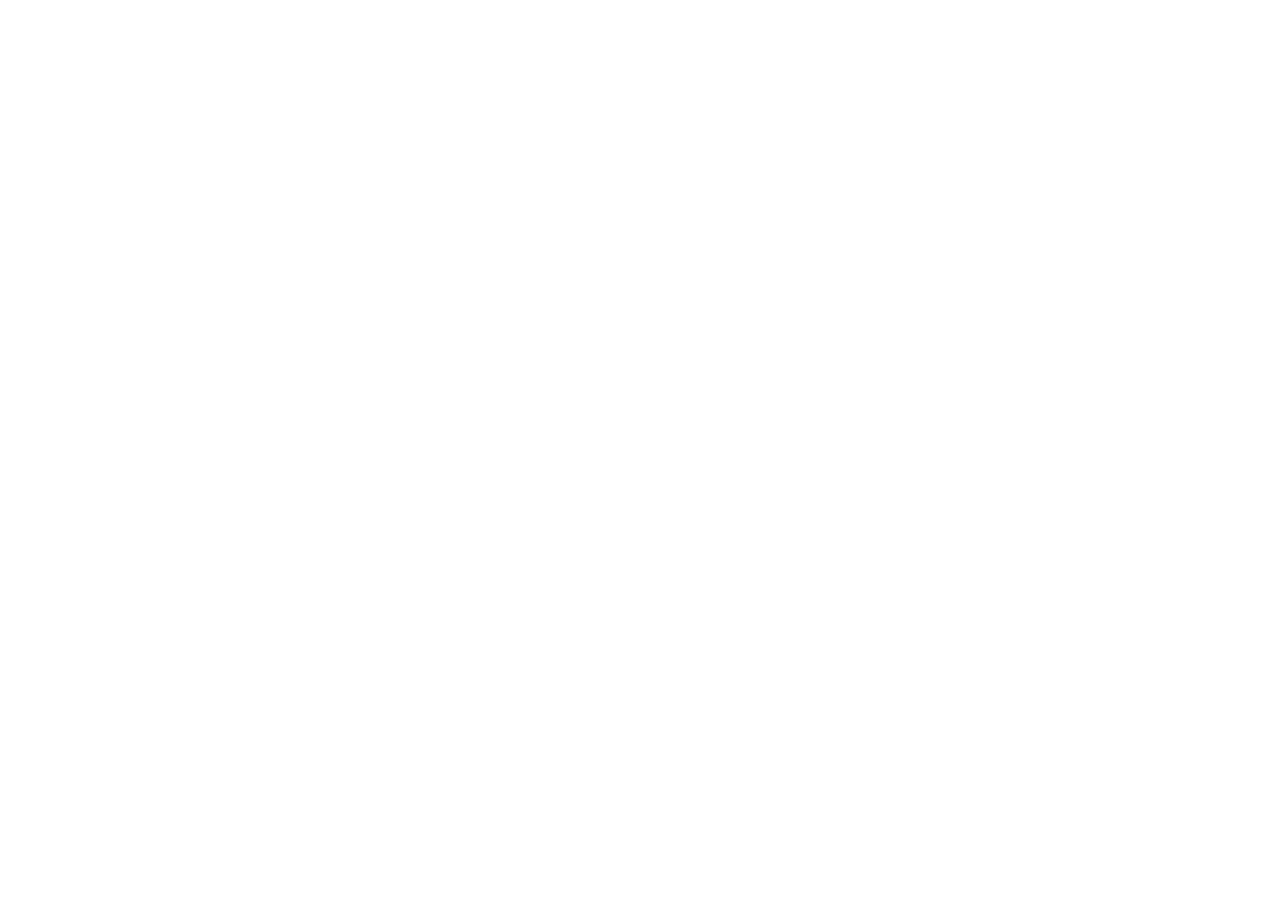
==== index.html @ 7fee4286 "create files" ====
<!DOCTYPE html>
<html lang="en">
<head>
  <meta charset="UTF-8">
  <meta name="viewport" content="width=device-width, initial-scale=1.0">
  <title>Welcome to This Place Lit!</title>
  <link rel="stylesheet" href="https://stackpath.bootstrapcdn.com/bootstrap/4.4.1/css/bootstrap.min.css" integrity="sha384-Vkoo8x4CGsO3+Hhxv8T/Q5PaXtkKtu6ug5TOeNV6gBiFeWPGFN9MuhOf23Q9Ifjh" crossorigin="anonymous">

</head>
<body>
  
</body>
</html>
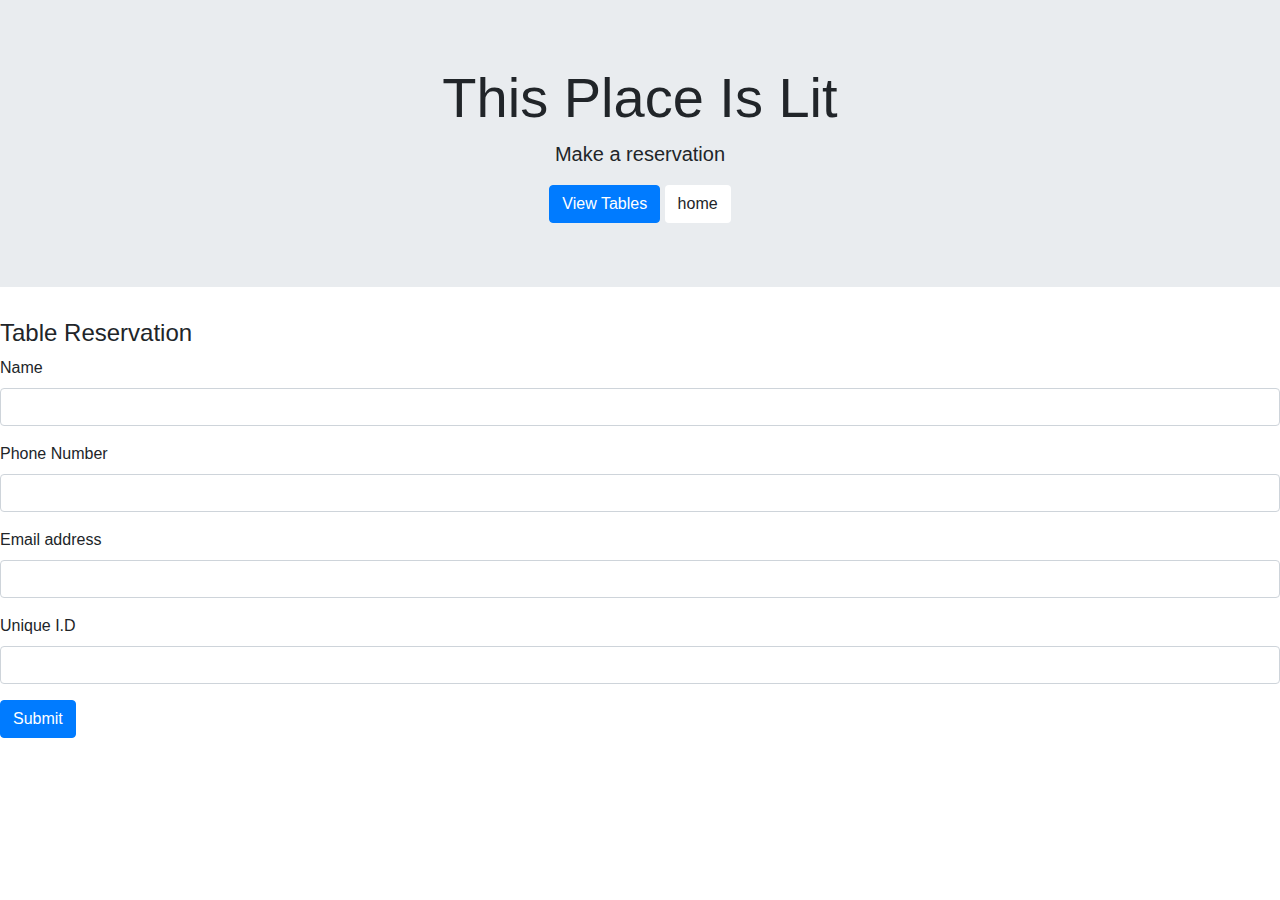
==== commit 48c4536b: "changes in html and add server.js" ====
--- a/index.html
+++ b/index.html
@@ -1,13 +1,64 @@
 <!DOCTYPE html>
 <html lang="en">
-<head>
-  <meta charset="UTF-8">
-  <meta name="viewport" content="width=device-width, initial-scale=1.0">
-  <title>Welcome to This Place Lit!</title>
-  <link rel="stylesheet" href="https://stackpath.bootstrapcdn.com/bootstrap/4.4.1/css/bootstrap.min.css" integrity="sha384-Vkoo8x4CGsO3+Hhxv8T/Q5PaXtkKtu6ug5TOeNV6gBiFeWPGFN9MuhOf23Q9Ifjh" crossorigin="anonymous">
-
-</head>
-<body>
-  
-</body>
-</html>+  <head>
+    <meta charset="UTF-8" />
+    <meta name="viewport" content="width=device-width, initial-scale=1.0" />
+    <title>Welcome to This Place Lit!</title>
+    <link
+      rel="stylesheet"
+      href="https://stackpath.bootstrapcdn.com/bootstrap/4.4.1/css/bootstrap.min.css"
+      integrity="sha384-Vkoo8x4CGsO3+Hhxv8T/Q5PaXtkKtu6ug5TOeNV6gBiFeWPGFN9MuhOf23Q9Ifjh"
+      crossorigin="anonymous"
+    />
+  </head>
+  <body>
+    <div class="jumbotron jumbotron-fluid">
+      <div class="container">
+        <h1 class=" text-center display-4">This Place Is Lit</h1>
+        <p class="text-center lead">Make a reservation</p>
+        <div class="text-center">
+        <button class=" btn btn-primary">View Tables</button>
+        <button class="btn bg-white">home</button>
+        </div>
+      </div>
+    </div>
+    <div class="panel panel-default">
+      <div class="panel-heading"><h4>Table Reservation</h4>
+      </div>
+      <form>
+        <div class="form-group">
+          <label for="name">Name</label>
+          <input
+            type="name"
+            class="form-control"
+            id="personName"
+            aria-describedby="emailHelp"
+          />
+        </div>
+        <div class="form-group">
+          <label for="number">Phone Number</label>
+          <input type="phoneNumber" class="form-control" id="phoneNumber" />
+        </div>
+        <div class="form-group">
+          <label for="email">Email address</label>
+          <input
+            type="email"
+            class="form-control"
+            id="exampleInputEmail1"
+            aria-describedby="emailHelp"
+          />
+        </div>
+        <div class="form-group">
+          <label for="UniqueId">Unique I.D</label>
+          <input
+            type="idName"
+            class="form-control"
+            id="exampleInputEmail1"
+            aria-describedby="emailHelp"
+          />
+        </div>
+        <button type="submit" class="btn btn-primary">Submit</button>
+      </form>
+    </div>
+  </body>
+</html>
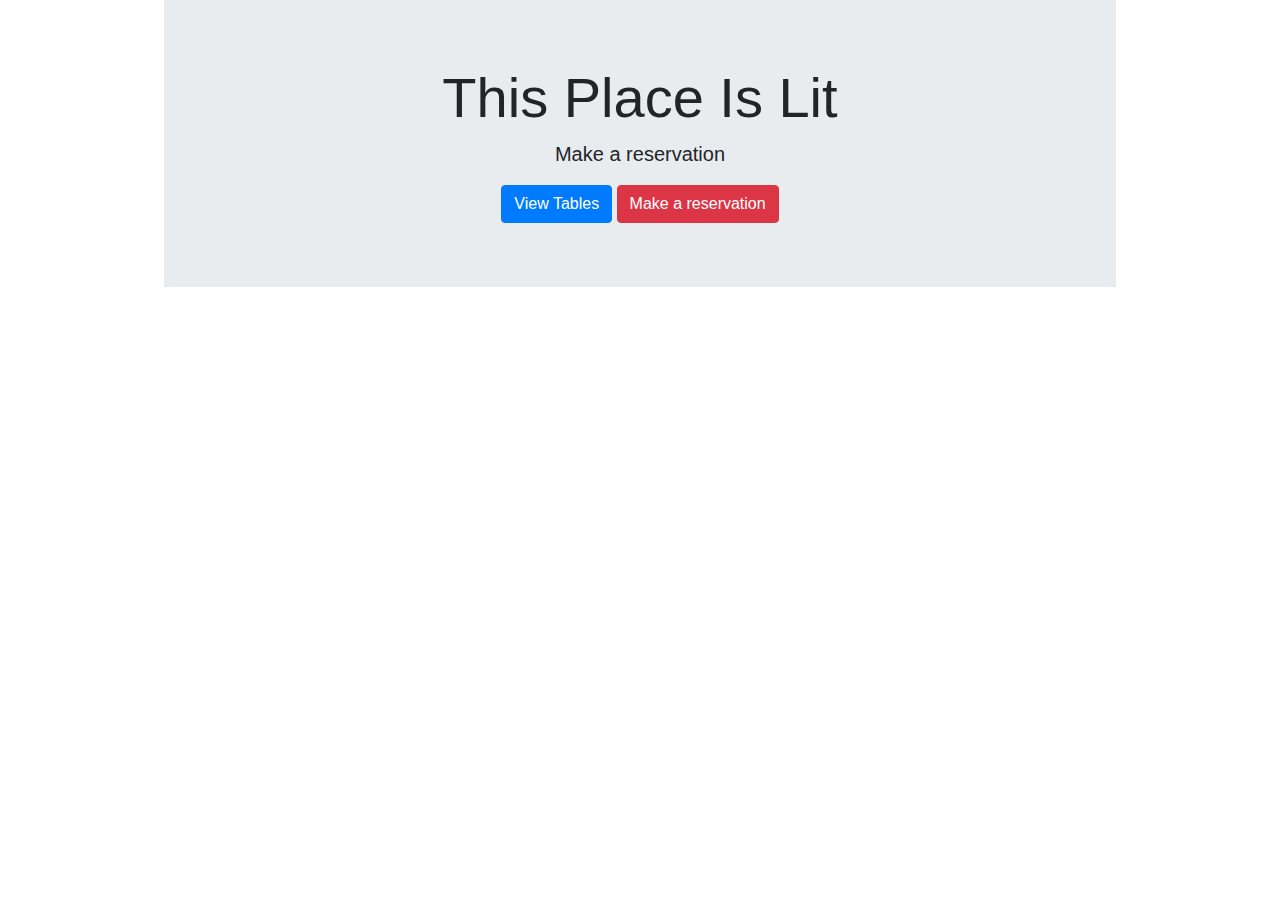
==== commit b615af65: "some scaffolding for all files, links to each page" ====
--- a/index.html
+++ b/index.html
@@ -10,55 +10,31 @@
       integrity="sha384-Vkoo8x4CGsO3+Hhxv8T/Q5PaXtkKtu6ug5TOeNV6gBiFeWPGFN9MuhOf23Q9Ifjh"
       crossorigin="anonymous"
     />
+    <link
+      rel="stylesheet"
+      href="https://use.fontawesome.com/releases/v5.8.1/css/all.css"
+      integrity="sha384-50oBUHEmvpQ+1lW4y57PTFmhCaXp0ML5d60M1M7uH2+nqUivzIebhndOJK28anvf"
+      crossorigin="anonymous"
+    />
   </head>
   <body>
-    <div class="jumbotron jumbotron-fluid">
-      <div class="container">
-        <h1 class=" text-center display-4">This Place Is Lit</h1>
-        <p class="text-center lead">Make a reservation</p>
-        <div class="text-center">
-        <button class=" btn btn-primary">View Tables</button>
-        <button class="btn bg-white">home</button>
+    <div class="row">
+      <div class="col-md-9 container-fluid">
+        <div class="jumbotron jumbotron-fluid">
+          <div class=" container">
+            <h1 class=" text-center display-4">
+              <i class="fas fa-fire"></i>
+
+              This Place Is Lit
+            </h1>
+            <p class="text-center lead">Make a reservation</p>
+            <div class="text-center">
+              <a href="tables.html"> <button class=" btn btn-primary">View Tables</button></a>
+              <a href="reservations.html"><button class="btn btn-danger">Make a reservation</button></a>
+            </div>
+          </div>
         </div>
       </div>
     </div>
-    <div class="panel panel-default">
-      <div class="panel-heading"><h4>Table Reservation</h4>
-      </div>
-      <form>
-        <div class="form-group">
-          <label for="name">Name</label>
-          <input
-            type="name"
-            class="form-control"
-            id="personName"
-            aria-describedby="emailHelp"
-          />
-        </div>
-        <div class="form-group">
-          <label for="number">Phone Number</label>
-          <input type="phoneNumber" class="form-control" id="phoneNumber" />
-        </div>
-        <div class="form-group">
-          <label for="email">Email address</label>
-          <input
-            type="email"
-            class="form-control"
-            id="exampleInputEmail1"
-            aria-describedby="emailHelp"
-          />
-        </div>
-        <div class="form-group">
-          <label for="UniqueId">Unique I.D</label>
-          <input
-            type="idName"
-            class="form-control"
-            id="exampleInputEmail1"
-            aria-describedby="emailHelp"
-          />
-        </div>
-        <button type="submit" class="btn btn-primary">Submit</button>
-      </form>
-    </div>
   </body>
 </html>
